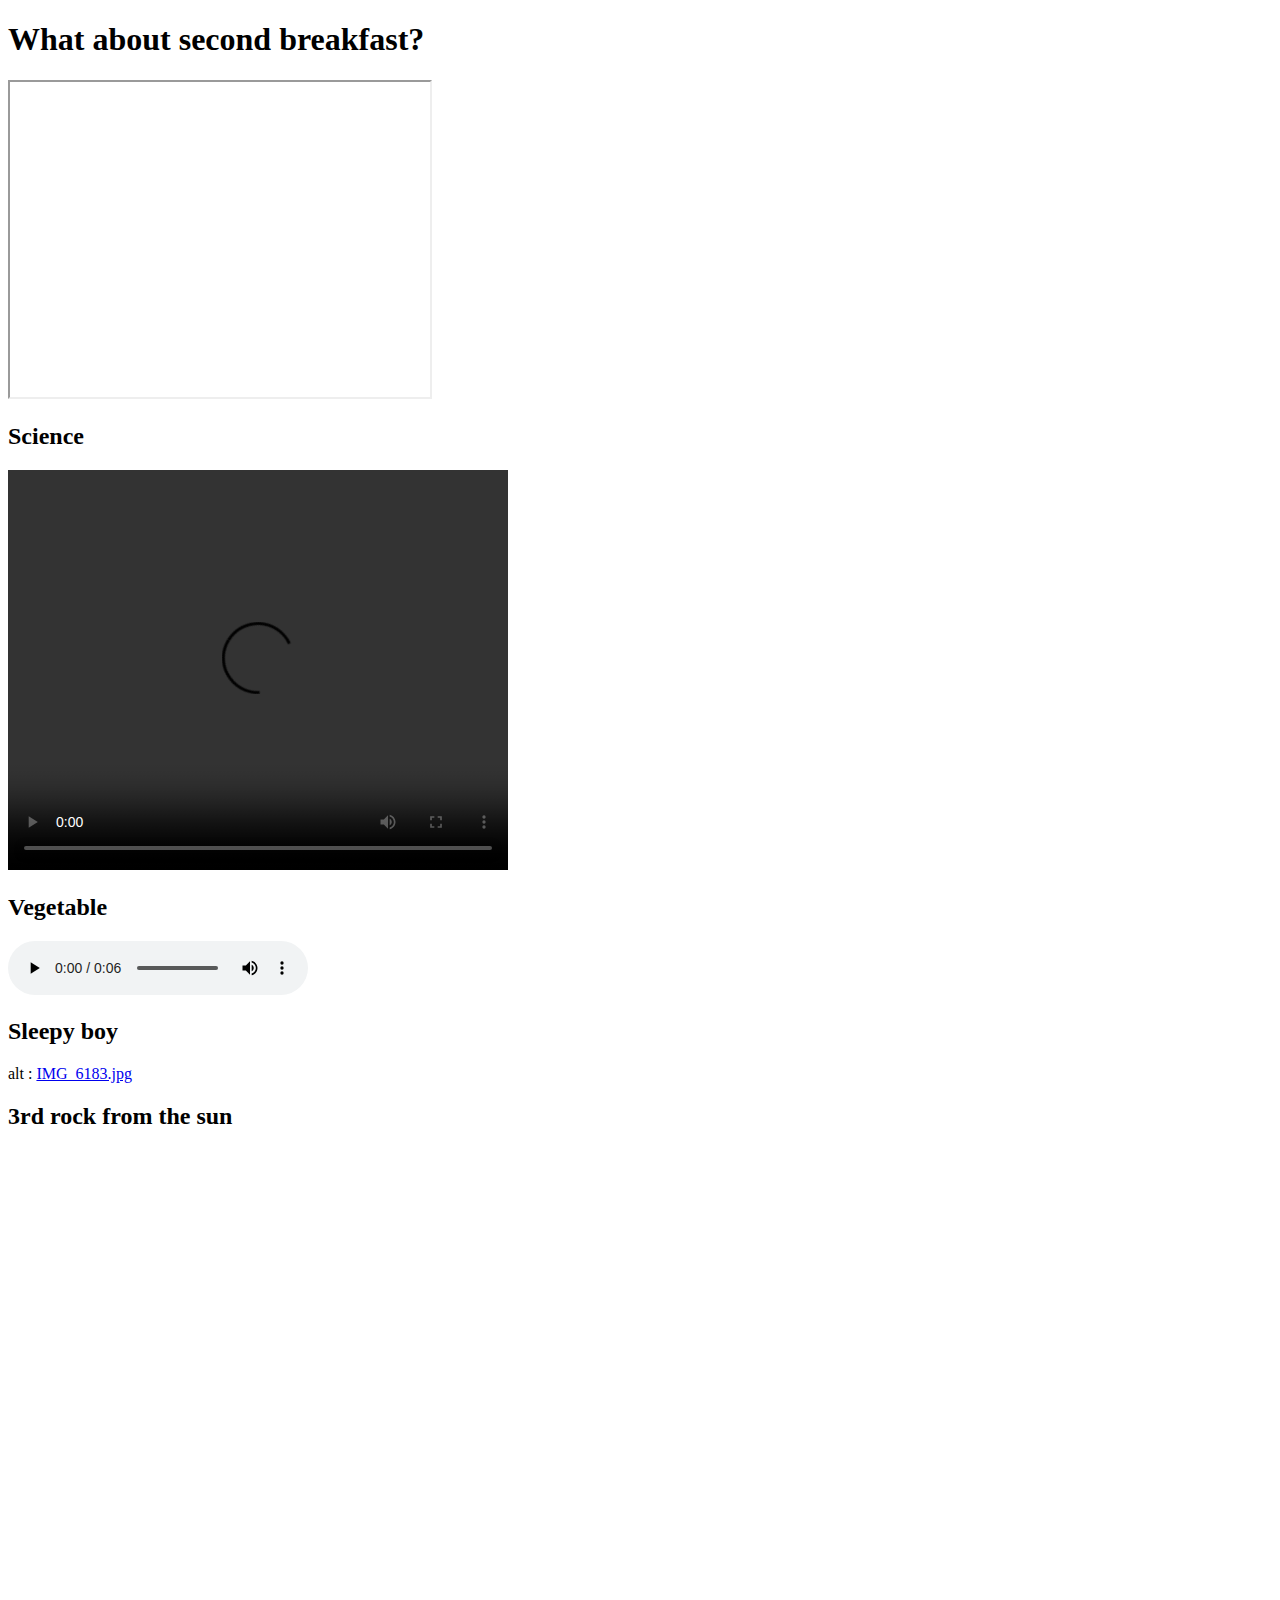
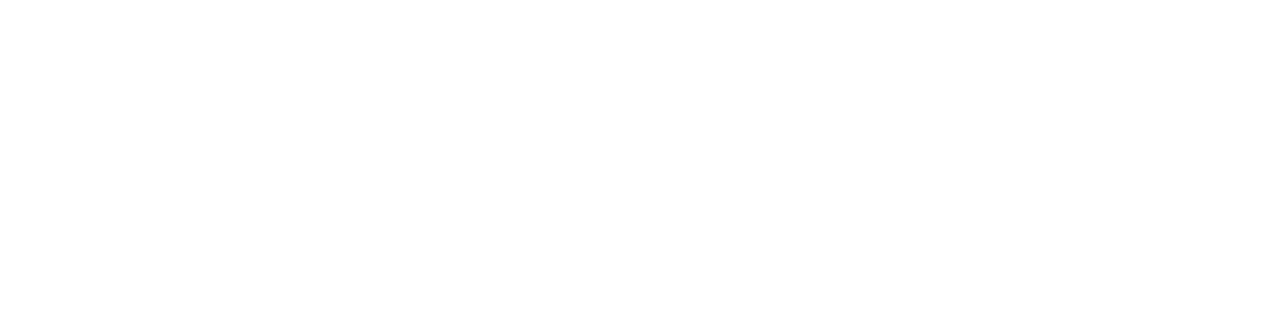
==== embeddingOriginalWork.html @ b59bab2d "Update embeddingOriginalWork.html" ====
<!DOCTYPE html>
<html>
    <head>
        <title>Lemon Bar Recipe</title>
    </head>
    <body>
        <h1>What about second breakfast?</h1>
        <iframe width="420" height="315"
        src="https://www.youtube.com/embed/k55FYtqtXXU?start=180&cc_load_policy=1">
        </iframe>

        <h2>Science</h2>
        <video src = "tonyeeee.mp4"  width = "500" height = "400" controls>
        Your browser does not support the video element.   
        </video>

        <h2>Vegetable</h2>
        <audio src = "LettuceCabbage.mp3" controls>
        Your browser does not support the audio element.   
        </audio>

        <h2>Sleepy boy</h2>
        <object data = "IMG_6183.jpg" type = "image/jpg" width = "400" height  = "500">
            alt : <a href = "embeddingOriginalWork.html">IMG_6183.jpg</a>
        </object>

        <h2>3rd rock from the sun</h2>
        <iframe width="100%" height="750" frameborder="0" class="rssdog" src="https://rssdog.com/index.php?url=https%3A%2F%2Fwww.sciencedaily.com%2Frss%2Ftop%2Fenvironment.xml&mode=html&showonly=&maxitems=0&showdescs=1&desctrim=0&descmax=0&tabwidth=100%25&linktarget=_blank&textsize=inherit&bordercol=%23d4d0c8&headbgcol=%23999999&headtxtcol=%23ffffff&titlebgcol=%23f1eded&titletxtcol=%23000000&itembgcol=%23ffffff&itemtxtcol=%23000000&ctl=0">
        </iframe>

    </body>
</html>
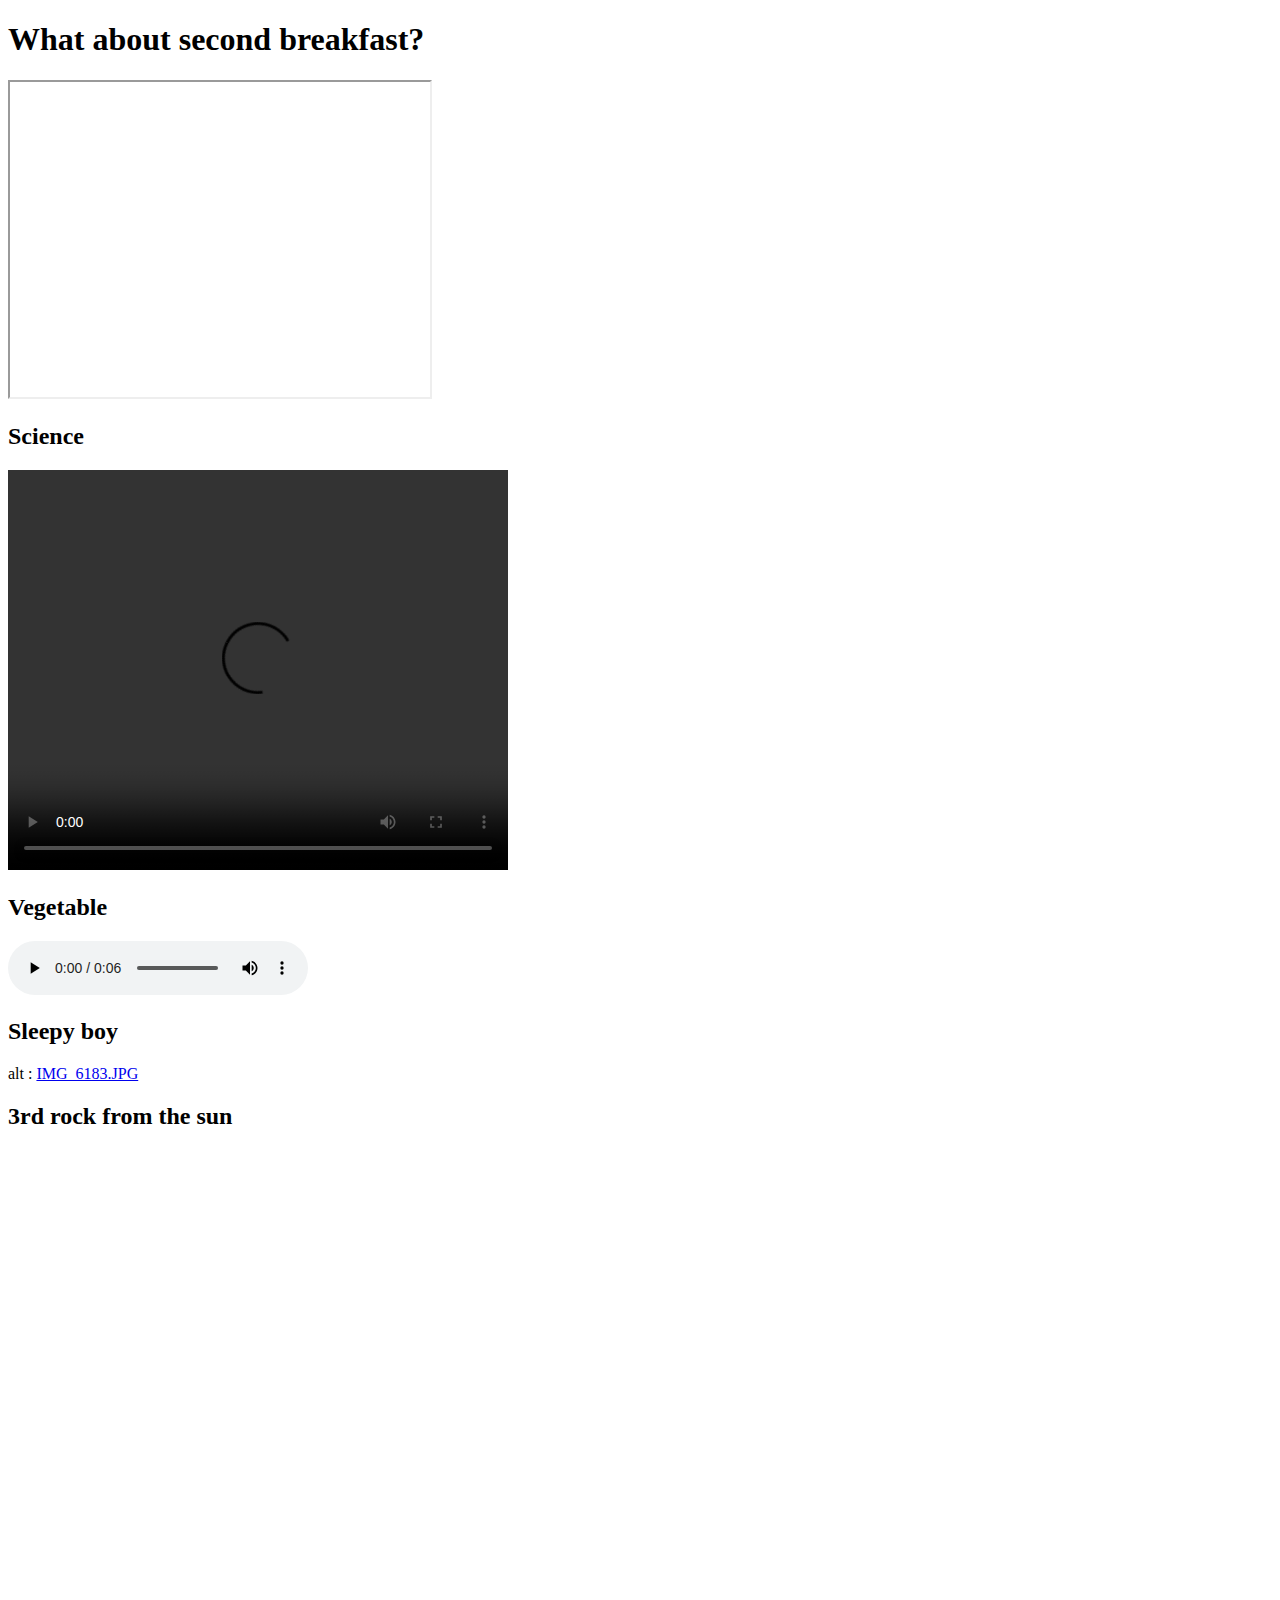
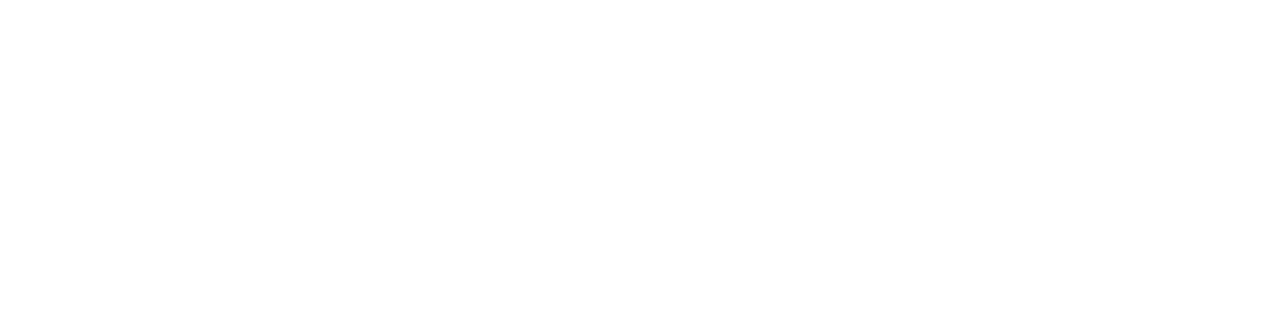
==== commit b860cbbc: "Update embeddingOriginalWork.html" ====
--- a/embeddingOriginalWork.html
+++ b/embeddingOriginalWork.html
@@ -20,8 +20,8 @@
         </audio>
 
         <h2>Sleepy boy</h2>
-        <object data = "IMG_6183.jpg" type = "image/jpg" width = "400" height  = "500">
-            alt : <a href = "embeddingOriginalWork.html">IMG_6183.jpg</a>
+        <object data = "IMG_6183.JPG" type = "image/JPG" width = "400" height  = "500">
+            alt : <a href = "embeddingOriginalWork.html">IMG_6183.JPG</a>
         </object>
 
         <h2>3rd rock from the sun</h2>
